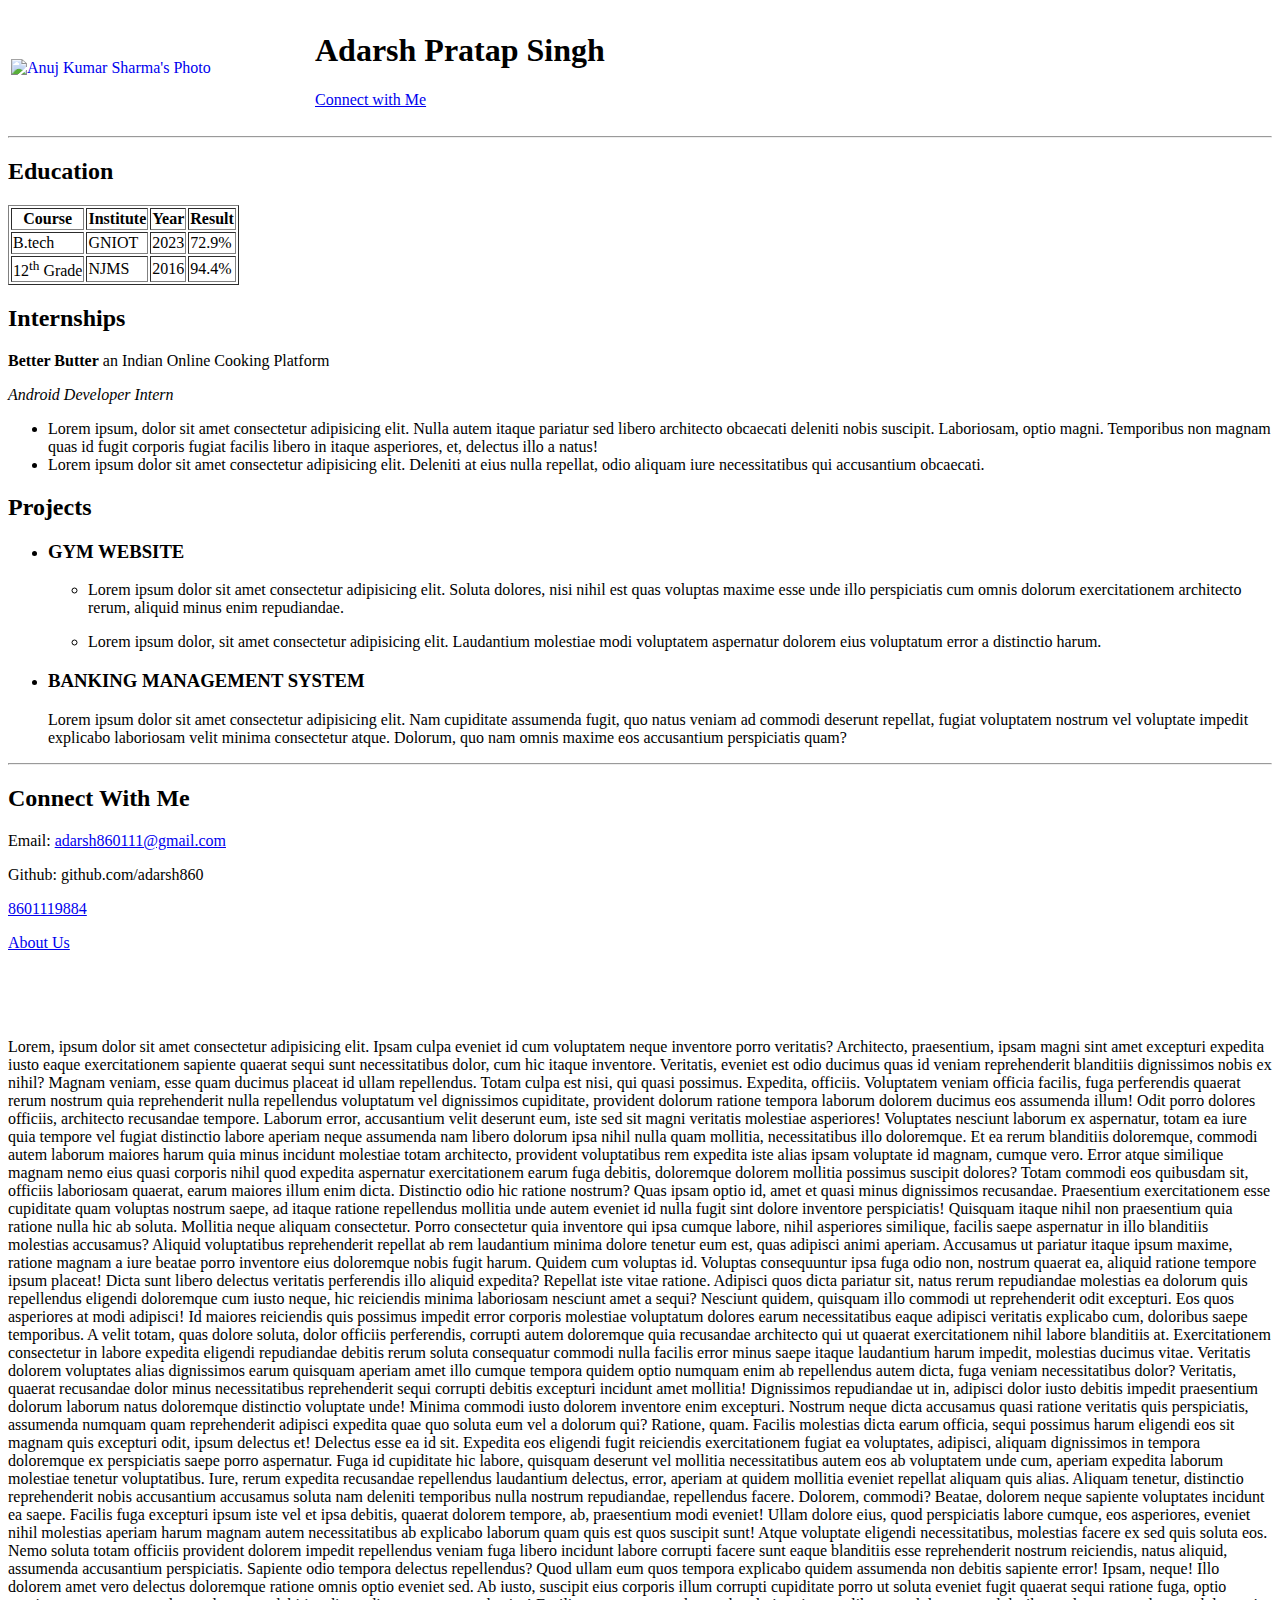
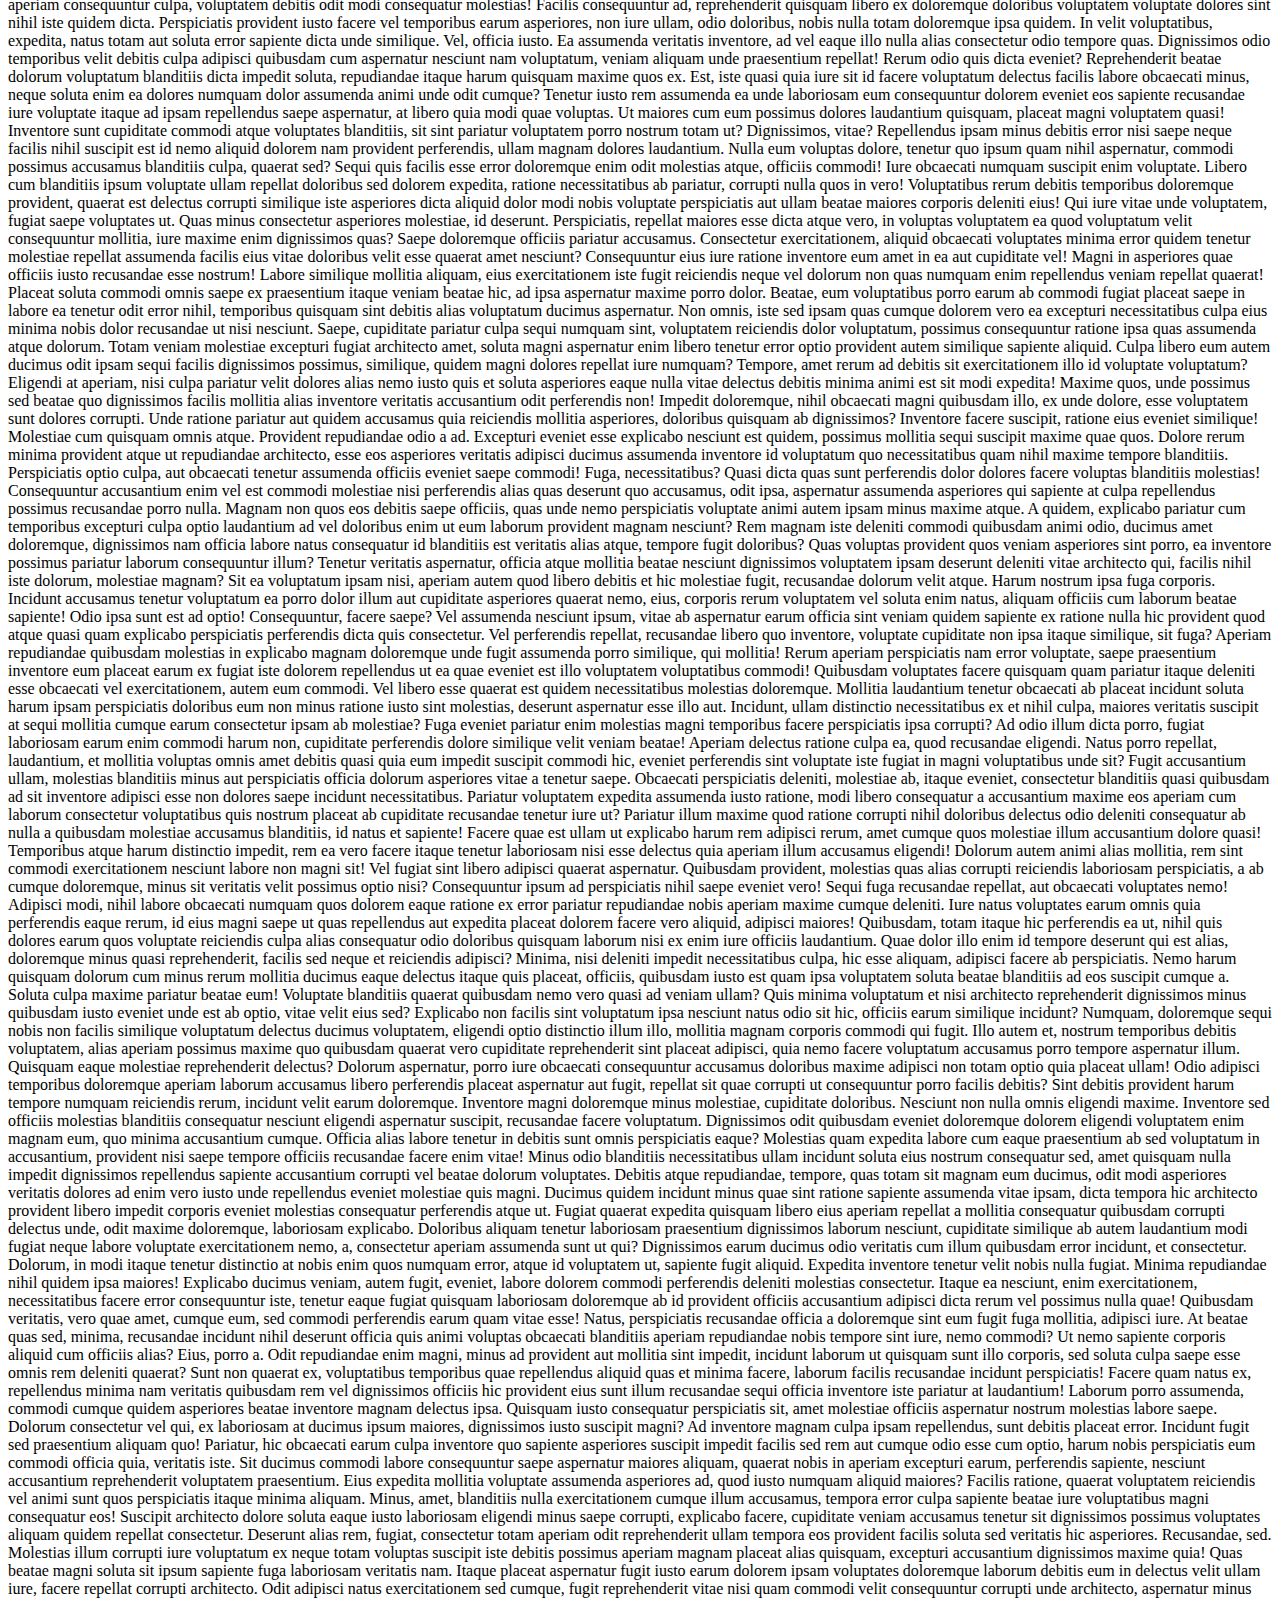
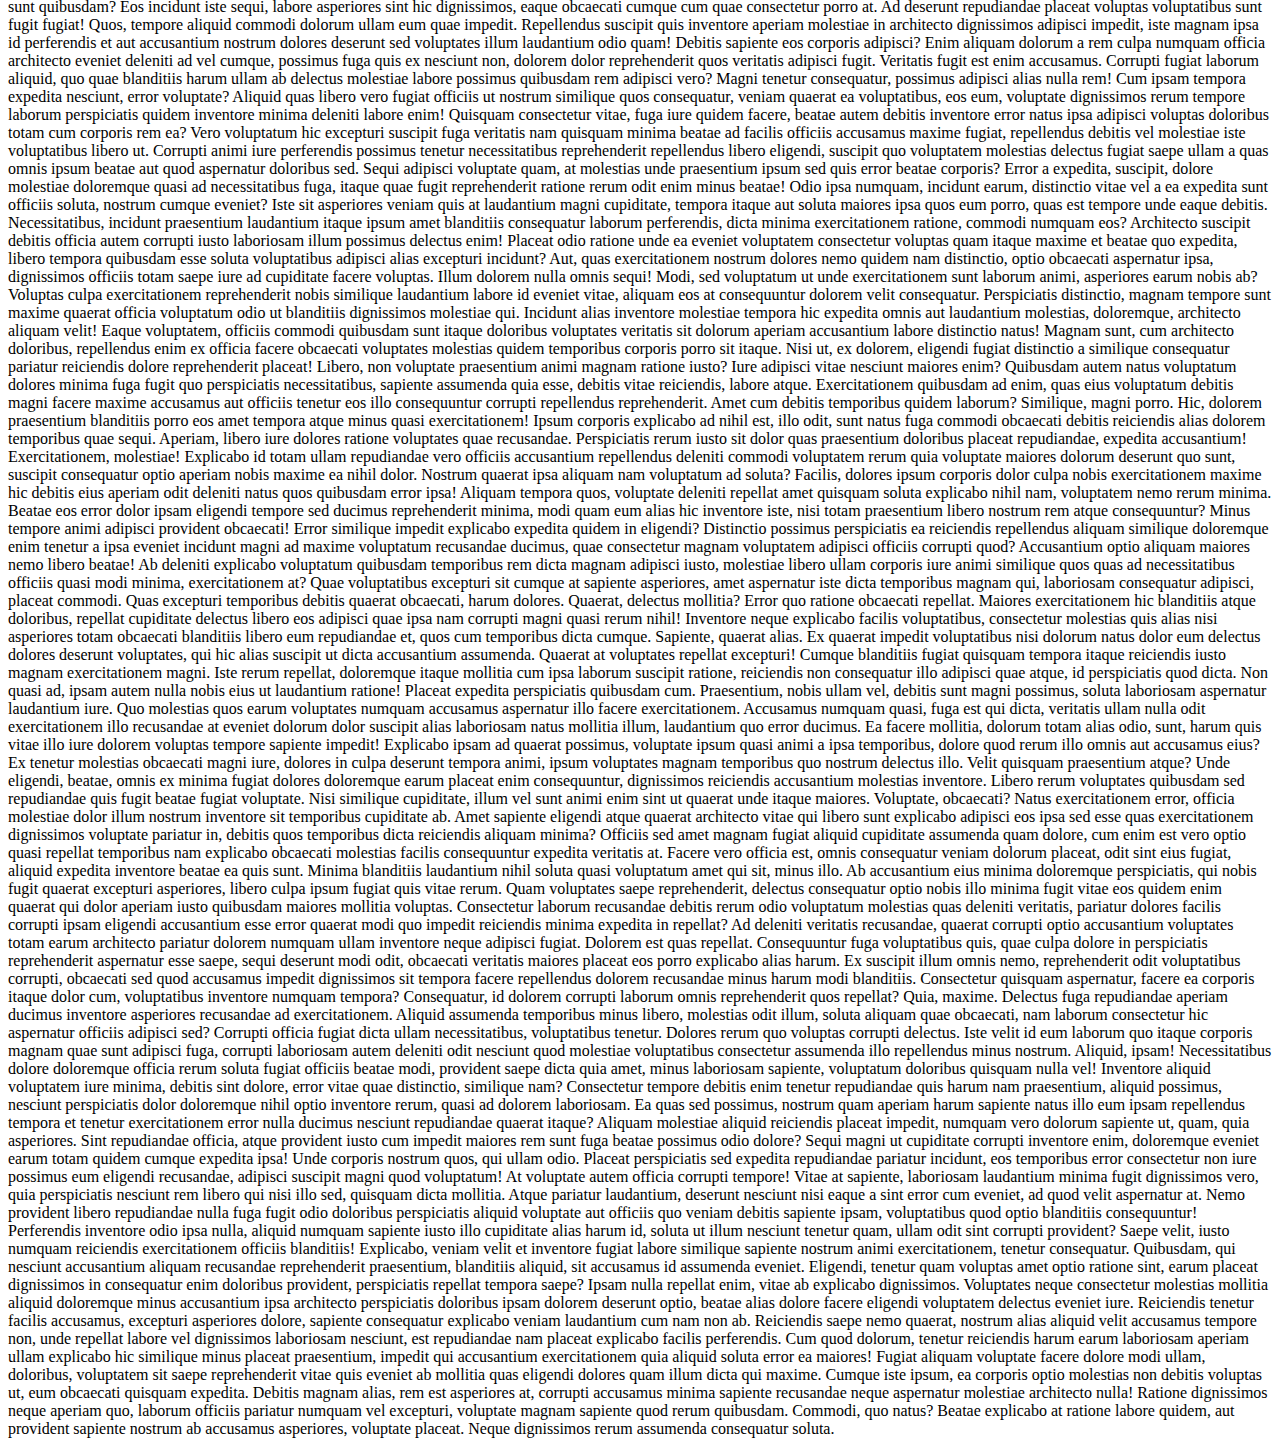
==== Myresume.html @ 18625967 "updated" ====
<!DOCTYPE html>
<html lang="en">
<head>
    <meta charset="UTF-8">
    <meta http-equiv="X-UA-Compatible" content="IE=edge">
    <meta name="viewport" content="width=device-width, initial-scale=1.0">
    <title>Pratap Resume</title>
</head>
<body>

    <!-- <a href="https://www.google.com">Click Me</a> -->

    <table>
        <tr>
            <td>
                <a href="https://github.com/adarsh860">
                    <img style="float: left;" width="300" src="https://avatars.githubusercontent.com/u/109974812?s=400&u=69855390477dc1539f4299f15047348e0a2b1199&v=4" alt="Anuj Kumar Sharma's Photo">
                </a>    
            </td>
            <td>
                <h1>Adarsh Pratap Singh</h1>
                <!-- <p><i>Founder of <a target="_blank" href="https://www.codingshuttle.com">Coding Shuttle</a> & Ex-Software Engineer at Amazon</i></p>
                <p>I ❤️ Web Development and Here to guide the Coding Enthusiasts 🚀</p> -->
                <a href="#contact"><p>Connect with Me</p></a>
            </td>
        </tr>
    </table>

    
    <hr>

    <!-- Header ends -->

    <h2>Education</h2>
    <table border="">
        <tr>
            <th>Course</th>
            <th>Institute</th>
            <th>Year</th>
            <th>Result</th>
        </tr>
        <tr>
            <td>B.tech</td>
            <td>GNIOT</td>
            <td>2023</td>
            <td>72.9%</td>
        </tr>
        <tr>
            <td>12<sup>th</sup> Grade</td>
            <td>NJMS</td>
            <td>2016</td>
            <td>94.4%</td>
        </tr>
    </table>

    <h2>Internships</h2>
    <p><strong>Better Butter</strong> an Indian Online Cooking Platform</p>
    <p><i>Android Developer Intern</i></p>
    <ul>
        <li>Lorem ipsum, dolor sit amet consectetur adipisicing elit. Nulla autem itaque pariatur sed libero architecto obcaecati deleniti nobis suscipit. Laboriosam, optio magni. Temporibus non magnam quas id fugit corporis fugiat facilis libero in itaque asperiores, et, delectus illo a natus!</li>
        <li>Lorem ipsum dolor sit amet consectetur adipisicing elit. Deleniti at eius nulla repellat, odio aliquam iure necessitatibus qui accusantium obcaecati.</li>
    </ul>

    <h2>Projects</h2>
    <ul>
        <li>
            <h3>GYM WEBSITE</h3>
            <ul>
                <li>
                    <p>Lorem ipsum dolor sit amet consectetur adipisicing elit. Soluta dolores, nisi nihil est quas voluptas maxime esse unde illo perspiciatis cum omnis dolorum exercitationem architecto rerum, aliquid minus enim repudiandae.</p>
                </li>
                <li>
                    <p>Lorem ipsum dolor, sit amet consectetur adipisicing elit. Laudantium molestiae modi voluptatem aspernatur dolorem eius voluptatum error a distinctio harum.</p>
                </li>
            </ul>
        </li>
        <li>
            <h3>BANKING MANAGEMENT SYSTEM</h3>
            <p>Lorem ipsum dolor sit amet consectetur adipisicing elit. Nam cupiditate assumenda fugit, quo natus veniam ad commodi deserunt repellat, fugiat voluptatem nostrum vel voluptate impedit explicabo laboriosam velit minima consectetur atque. Dolorum, quo nam omnis maxime eos accusantium perspiciatis quam?</p>
        </li>
    </ul>

    <hr>

    <!-- Main Section Ends -->

    <h2 id="contact" >Connect With Me</h2>
    <p>Email: <a href="mailto:adarsh860111@gmail.com">adarsh860111@gmail.com</a></p>
    <p>Github: github.com/adarsh860</p>
    <a href="tel:+91860111988"><p>8601119884</p></a>

    <a href="aboutus.html"><p>About Us</p></a>

    <br><br><br>


    <p>Lorem, ipsum dolor sit amet consectetur adipisicing elit. Ipsam culpa eveniet id cum voluptatem neque inventore porro veritatis? Architecto, praesentium, ipsam magni sint amet excepturi expedita iusto eaque exercitationem sapiente quaerat sequi sunt necessitatibus dolor, cum hic itaque inventore. Veritatis, eveniet est odio ducimus quas id veniam reprehenderit blanditiis dignissimos nobis ex nihil? Magnam veniam, esse quam ducimus placeat id ullam repellendus. Totam culpa est nisi, qui quasi possimus. Expedita, officiis. Voluptatem veniam officia facilis, fuga perferendis quaerat rerum nostrum quia reprehenderit nulla repellendus voluptatum vel dignissimos cupiditate, provident dolorum ratione tempora laborum dolorem ducimus eos assumenda illum! Odit porro dolores officiis, architecto recusandae tempore. Laborum error, accusantium velit deserunt eum, iste sed sit magni veritatis molestiae asperiores! Voluptates nesciunt laborum ex aspernatur, totam ea iure quia tempore vel fugiat distinctio labore aperiam neque assumenda nam libero dolorum ipsa nihil nulla quam mollitia, necessitatibus illo doloremque. Et ea rerum blanditiis doloremque, commodi autem laborum maiores harum quia minus incidunt molestiae totam architecto, provident voluptatibus rem expedita iste alias ipsam voluptate id magnam, cumque vero. Error atque similique magnam nemo eius quasi corporis nihil quod expedita aspernatur exercitationem earum fuga debitis, doloremque dolorem mollitia possimus suscipit dolores? Totam commodi eos quibusdam sit, officiis laboriosam quaerat, earum maiores illum enim dicta. Distinctio odio hic ratione nostrum? Quas ipsam optio id, amet et quasi minus dignissimos recusandae. Praesentium exercitationem esse cupiditate quam voluptas nostrum saepe, ad itaque ratione repellendus mollitia unde autem eveniet id nulla fugit sint dolore inventore perspiciatis! Quisquam itaque nihil non praesentium quia ratione nulla hic ab soluta. Mollitia neque aliquam consectetur. Porro consectetur quia inventore qui ipsa cumque labore, nihil asperiores similique, facilis saepe aspernatur in illo blanditiis molestias accusamus? Aliquid voluptatibus reprehenderit repellat ab rem laudantium minima dolore tenetur eum est, quas adipisci animi aperiam. Accusamus ut pariatur itaque ipsum maxime, ratione magnam a iure beatae porro inventore eius doloremque nobis fugit harum. Quidem cum voluptas id. Voluptas consequuntur ipsa fuga odio non, nostrum quaerat ea, aliquid ratione tempore ipsum placeat! Dicta sunt libero delectus veritatis perferendis illo aliquid expedita? Repellat iste vitae ratione. Adipisci quos dicta pariatur sit, natus rerum repudiandae molestias ea dolorum quis repellendus eligendi doloremque cum iusto neque, hic reiciendis minima laboriosam nesciunt amet a sequi? Nesciunt quidem, quisquam illo commodi ut reprehenderit odit excepturi. Eos quos asperiores at modi adipisci! Id maiores reiciendis quis possimus impedit error corporis molestiae voluptatum dolores earum necessitatibus eaque adipisci veritatis explicabo cum, doloribus saepe temporibus. A velit totam, quas dolore soluta, dolor officiis perferendis, corrupti autem doloremque quia recusandae architecto qui ut quaerat exercitationem nihil labore blanditiis at. Exercitationem consectetur in labore expedita eligendi repudiandae debitis rerum soluta consequatur commodi nulla facilis error minus saepe itaque laudantium harum impedit, molestias ducimus vitae. Veritatis dolorem voluptates alias dignissimos earum quisquam aperiam amet illo cumque tempora quidem optio numquam enim ab repellendus autem dicta, fuga veniam necessitatibus dolor? Veritatis, quaerat recusandae dolor minus necessitatibus reprehenderit sequi corrupti debitis excepturi incidunt amet mollitia! Dignissimos repudiandae ut in, adipisci dolor iusto debitis impedit praesentium dolorum laborum natus doloremque distinctio voluptate unde! Minima commodi iusto dolorem inventore enim excepturi. Nostrum neque dicta accusamus quasi ratione veritatis quis perspiciatis, assumenda numquam quam reprehenderit adipisci expedita quae quo soluta eum vel a dolorum qui? Ratione, quam. Facilis molestias dicta earum officia, sequi possimus harum eligendi eos sit magnam quis excepturi odit, ipsum delectus et! Delectus esse ea id sit. Expedita eos eligendi fugit reiciendis exercitationem fugiat ea voluptates, adipisci, aliquam dignissimos in tempora doloremque ex perspiciatis saepe porro aspernatur. Fuga id cupiditate hic labore, quisquam deserunt vel mollitia necessitatibus autem eos ab voluptatem unde cum, aperiam expedita laborum molestiae tenetur voluptatibus. Iure, rerum expedita recusandae repellendus laudantium delectus, error, aperiam at quidem mollitia eveniet repellat aliquam quis alias. Aliquam tenetur, distinctio reprehenderit nobis accusantium accusamus soluta nam deleniti temporibus nulla nostrum repudiandae, repellendus facere. Dolorem, commodi? Beatae, dolorem neque sapiente voluptates incidunt ea saepe. Facilis fuga excepturi ipsum iste vel et ipsa debitis, quaerat dolorem tempore, ab, praesentium modi eveniet! Ullam dolore eius, quod perspiciatis labore cumque, eos asperiores, eveniet nihil molestias aperiam harum magnam autem necessitatibus ab explicabo laborum quam quis est quos suscipit sunt! Atque voluptate eligendi necessitatibus, molestias facere ex sed quis soluta eos. Nemo soluta totam officiis provident dolorem impedit repellendus veniam fuga libero incidunt labore corrupti facere sunt eaque blanditiis esse reprehenderit nostrum reiciendis, natus aliquid, assumenda accusantium perspiciatis. Sapiente odio tempora delectus repellendus? Quod ullam eum quos tempora explicabo quidem assumenda non debitis sapiente error! Ipsam, neque! Illo dolorem amet vero delectus doloremque ratione omnis optio eveniet sed. Ab iusto, suscipit eius corporis illum corrupti cupiditate porro ut soluta eveniet fugit quaerat sequi ratione fuga, optio aperiam consequuntur culpa, voluptatem debitis odit modi consequatur molestias! Facilis consequuntur ad, reprehenderit quisquam libero ex doloremque doloribus voluptatem voluptate dolores sint nihil iste quidem dicta. Perspiciatis provident iusto facere vel temporibus earum asperiores, non iure ullam, odio doloribus, nobis nulla totam doloremque ipsa quidem. In velit voluptatibus, expedita, natus totam aut soluta error sapiente dicta unde similique. Vel, officia iusto. Ea assumenda veritatis inventore, ad vel eaque illo nulla alias consectetur odio tempore quas. Dignissimos odio temporibus velit debitis culpa adipisci quibusdam cum aspernatur nesciunt nam voluptatum, veniam aliquam unde praesentium repellat! Rerum odio quis dicta eveniet? Reprehenderit beatae dolorum voluptatum blanditiis dicta impedit soluta, repudiandae itaque harum quisquam maxime quos ex. Est, iste quasi quia iure sit id facere voluptatum delectus facilis labore obcaecati minus, neque soluta enim ea dolores numquam dolor assumenda animi unde odit cumque? Tenetur iusto rem assumenda ea unde laboriosam eum consequuntur dolorem eveniet eos sapiente recusandae iure voluptate itaque ad ipsam repellendus saepe aspernatur, at libero quia modi quae voluptas. Ut maiores cum eum possimus dolores laudantium quisquam, placeat magni voluptatem quasi! Inventore sunt cupiditate commodi atque voluptates blanditiis, sit sint pariatur voluptatem porro nostrum totam ut? Dignissimos, vitae? Repellendus ipsam minus debitis error nisi saepe neque facilis nihil suscipit est id nemo aliquid dolorem nam provident perferendis, ullam magnam dolores laudantium. Nulla eum voluptas dolore, tenetur quo ipsum quam nihil aspernatur, commodi possimus accusamus blanditiis culpa, quaerat sed? Sequi quis facilis esse error doloremque enim odit molestias atque, officiis commodi! Iure obcaecati numquam suscipit enim voluptate. Libero cum blanditiis ipsum voluptate ullam repellat doloribus sed dolorem expedita, ratione necessitatibus ab pariatur, corrupti nulla quos in vero! Voluptatibus rerum debitis temporibus doloremque provident, quaerat est delectus corrupti similique iste asperiores dicta aliquid dolor modi nobis voluptate perspiciatis aut ullam beatae maiores corporis deleniti eius! Qui iure vitae unde voluptatem, fugiat saepe voluptates ut. Quas minus consectetur asperiores molestiae, id deserunt. Perspiciatis, repellat maiores esse dicta atque vero, in voluptas voluptatem ea quod voluptatum velit consequuntur mollitia, iure maxime enim dignissimos quas? Saepe doloremque officiis pariatur accusamus. Consectetur exercitationem, aliquid obcaecati voluptates minima error quidem tenetur molestiae repellat assumenda facilis eius vitae doloribus velit esse quaerat amet nesciunt? Consequuntur eius iure ratione inventore eum amet in ea aut cupiditate vel! Magni in asperiores quae officiis iusto recusandae esse nostrum! Labore similique mollitia aliquam, eius exercitationem iste fugit reiciendis neque vel dolorum non quas numquam enim repellendus veniam repellat quaerat! Placeat soluta commodi omnis saepe ex praesentium itaque veniam beatae hic, ad ipsa aspernatur maxime porro dolor. Beatae, eum voluptatibus porro earum ab commodi fugiat placeat saepe in labore ea tenetur odit error nihil, temporibus quisquam sint debitis alias voluptatum ducimus aspernatur. Non omnis, iste sed ipsam quas cumque dolorem vero ea excepturi necessitatibus culpa eius minima nobis dolor recusandae ut nisi nesciunt. Saepe, cupiditate pariatur culpa sequi numquam sint, voluptatem reiciendis dolor voluptatum, possimus consequuntur ratione ipsa quas assumenda atque dolorum. Totam veniam molestiae excepturi fugiat architecto amet, soluta magni aspernatur enim libero tenetur error optio provident autem similique sapiente aliquid. Culpa libero eum autem ducimus odit ipsam sequi facilis dignissimos possimus, similique, quidem magni dolores repellat iure numquam? Tempore, amet rerum ad debitis sit exercitationem illo id voluptate voluptatum? Eligendi at aperiam, nisi culpa pariatur velit dolores alias nemo iusto quis et soluta asperiores eaque nulla vitae delectus debitis minima animi est sit modi expedita! Maxime quos, unde possimus sed beatae quo dignissimos facilis mollitia alias inventore veritatis accusantium odit perferendis non! Impedit doloremque, nihil obcaecati magni quibusdam illo, ex unde dolore, esse voluptatem sunt dolores corrupti. Unde ratione pariatur aut quidem accusamus quia reiciendis mollitia asperiores, doloribus quisquam ab dignissimos? Inventore facere suscipit, ratione eius eveniet similique! Molestiae cum quisquam omnis atque. Provident repudiandae odio a ad. Excepturi eveniet esse explicabo nesciunt est quidem, possimus mollitia sequi suscipit maxime quae quos. Dolore rerum minima provident atque ut repudiandae architecto, esse eos asperiores veritatis adipisci ducimus assumenda inventore id voluptatum quo necessitatibus quam nihil maxime tempore blanditiis. Perspiciatis optio culpa, aut obcaecati tenetur assumenda officiis eveniet saepe commodi! Fuga, necessitatibus? Quasi dicta quas sunt perferendis dolor dolores facere voluptas blanditiis molestias! Consequuntur accusantium enim vel est commodi molestiae nisi perferendis alias quas deserunt quo accusamus, odit ipsa, aspernatur assumenda asperiores qui sapiente at culpa repellendus possimus recusandae porro nulla. Magnam non quos eos debitis saepe officiis, quas unde nemo perspiciatis voluptate animi autem ipsam minus maxime atque. A quidem, explicabo pariatur cum temporibus excepturi culpa optio laudantium ad vel doloribus enim ut eum laborum provident magnam nesciunt? Rem magnam iste deleniti commodi quibusdam animi odio, ducimus amet doloremque, dignissimos nam officia labore natus consequatur id blanditiis est veritatis alias atque, tempore fugit doloribus? Quas voluptas provident quos veniam asperiores sint porro, ea inventore possimus pariatur laborum consequuntur illum? Tenetur veritatis aspernatur, officia atque mollitia beatae nesciunt dignissimos voluptatem ipsam deserunt deleniti vitae architecto qui, facilis nihil iste dolorum, molestiae magnam? Sit ea voluptatum ipsam nisi, aperiam autem quod libero debitis et hic molestiae fugit, recusandae dolorum velit atque. Harum nostrum ipsa fuga corporis. Incidunt accusamus tenetur voluptatum ea porro dolor illum aut cupiditate asperiores quaerat nemo, eius, corporis rerum voluptatem vel soluta enim natus, aliquam officiis cum laborum beatae sapiente! Odio ipsa sunt est ad optio! Consequuntur, facere saepe? Vel assumenda nesciunt ipsum, vitae ab aspernatur earum officia sint veniam quidem sapiente ex ratione nulla hic provident quod atque quasi quam explicabo perspiciatis perferendis dicta quis consectetur. Vel perferendis repellat, recusandae libero quo inventore, voluptate cupiditate non ipsa itaque similique, sit fuga? Aperiam repudiandae quibusdam molestias in explicabo magnam doloremque unde fugit assumenda porro similique, qui mollitia! Rerum aperiam perspiciatis nam error voluptate, saepe praesentium inventore eum placeat earum ex fugiat iste dolorem repellendus ut ea quae eveniet est illo voluptatem voluptatibus commodi! Quibusdam voluptates facere quisquam quam pariatur itaque deleniti esse obcaecati vel exercitationem, autem eum commodi. Vel libero esse quaerat est quidem necessitatibus molestias doloremque. Mollitia laudantium tenetur obcaecati ab placeat incidunt soluta harum ipsam perspiciatis doloribus eum non minus ratione iusto sint molestias, deserunt aspernatur esse illo aut. Incidunt, ullam distinctio necessitatibus ex et nihil culpa, maiores veritatis suscipit at sequi mollitia cumque earum consectetur ipsam ab molestiae? Fuga eveniet pariatur enim molestias magni temporibus facere perspiciatis ipsa corrupti? Ad odio illum dicta porro, fugiat laboriosam earum enim commodi harum non, cupiditate perferendis dolore similique velit veniam beatae! Aperiam delectus ratione culpa ea, quod recusandae eligendi. Natus porro repellat, laudantium, et mollitia voluptas omnis amet debitis quasi quia eum impedit suscipit commodi hic, eveniet perferendis sint voluptate iste fugiat in magni voluptatibus unde sit? Fugit accusantium ullam, molestias blanditiis minus aut perspiciatis officia dolorum asperiores vitae a tenetur saepe. Obcaecati perspiciatis deleniti, molestiae ab, itaque eveniet, consectetur blanditiis quasi quibusdam ad sit inventore adipisci esse non dolores saepe incidunt necessitatibus. Pariatur voluptatem expedita assumenda iusto ratione, modi libero consequatur a accusantium maxime eos aperiam cum laborum consectetur voluptatibus quis nostrum placeat ab cupiditate recusandae tenetur iure ut? Pariatur illum maxime quod ratione corrupti nihil doloribus delectus odio deleniti consequatur ab nulla a quibusdam molestiae accusamus blanditiis, id natus et sapiente! Facere quae est ullam ut explicabo harum rem adipisci rerum, amet cumque quos molestiae illum accusantium dolore quasi! Temporibus atque harum distinctio impedit, rem ea vero facere itaque tenetur laboriosam nisi esse delectus quia aperiam illum accusamus eligendi! Dolorum autem animi alias mollitia, rem sint commodi exercitationem nesciunt labore non magni sit! Vel fugiat sint libero adipisci quaerat aspernatur. Quibusdam provident, molestias quas alias corrupti reiciendis laboriosam perspiciatis, a ab cumque doloremque, minus sit veritatis velit possimus optio nisi? Consequuntur ipsum ad perspiciatis nihil saepe eveniet vero! Sequi fuga recusandae repellat, aut obcaecati voluptates nemo! Adipisci modi, nihil labore obcaecati numquam quos dolorem eaque ratione ex error pariatur repudiandae nobis aperiam maxime cumque deleniti. Iure natus voluptates earum omnis quia perferendis eaque rerum, id eius magni saepe ut quas repellendus aut expedita placeat dolorem facere vero aliquid, adipisci maiores! Quibusdam, totam itaque hic perferendis ea ut, nihil quis dolores earum quos voluptate reiciendis culpa alias consequatur odio doloribus quisquam laborum nisi ex enim iure officiis laudantium. Quae dolor illo enim id tempore deserunt qui est alias, doloremque minus quasi reprehenderit, facilis sed neque et reiciendis adipisci? Minima, nisi deleniti impedit necessitatibus culpa, hic esse aliquam, adipisci facere ab perspiciatis. Nemo harum quisquam dolorum cum minus rerum mollitia ducimus eaque delectus itaque quis placeat, officiis, quibusdam iusto est quam ipsa voluptatem soluta beatae blanditiis ad eos suscipit cumque a. Soluta culpa maxime pariatur beatae eum! Voluptate blanditiis quaerat quibusdam nemo vero quasi ad veniam ullam? Quis minima voluptatum et nisi architecto reprehenderit dignissimos minus quibusdam iusto eveniet unde est ab optio, vitae velit eius sed? Explicabo non facilis sint voluptatum ipsa nesciunt natus odio sit hic, officiis earum similique incidunt? Numquam, doloremque sequi nobis non facilis similique voluptatum delectus ducimus voluptatem, eligendi optio distinctio illum illo, mollitia magnam corporis commodi qui fugit. Illo autem et, nostrum temporibus debitis voluptatem, alias aperiam possimus maxime quo quibusdam quaerat vero cupiditate reprehenderit sint placeat adipisci, quia nemo facere voluptatum accusamus porro tempore aspernatur illum. Quisquam eaque molestiae reprehenderit delectus? Dolorum aspernatur, porro iure obcaecati consequuntur accusamus doloribus maxime adipisci non totam optio quia placeat ullam! Odio adipisci temporibus doloremque aperiam laborum accusamus libero perferendis placeat aspernatur aut fugit, repellat sit quae corrupti ut consequuntur porro facilis debitis? Sint debitis provident harum tempore numquam reiciendis rerum, incidunt velit earum doloremque. Inventore magni doloremque minus molestiae, cupiditate doloribus. Nesciunt non nulla omnis eligendi maxime. Inventore sed officiis molestias blanditiis consequatur nesciunt eligendi aspernatur suscipit, recusandae facere voluptatum. Dignissimos odit quibusdam eveniet doloremque dolorem eligendi voluptatem enim magnam eum, quo minima accusantium cumque. Officia alias labore tenetur in debitis sunt omnis perspiciatis eaque? Molestias quam expedita labore cum eaque praesentium ab sed voluptatum in accusantium, provident nisi saepe tempore officiis recusandae facere enim vitae! Minus odio blanditiis necessitatibus ullam incidunt soluta eius nostrum consequatur sed, amet quisquam nulla impedit dignissimos repellendus sapiente accusantium corrupti vel beatae dolorum voluptates. Debitis atque repudiandae, tempore, quas totam sit magnam eum ducimus, odit modi asperiores veritatis dolores ad enim vero iusto unde repellendus eveniet molestiae quis magni. Ducimus quidem incidunt minus quae sint ratione sapiente assumenda vitae ipsam, dicta tempora hic architecto provident libero impedit corporis eveniet molestias consequatur perferendis atque ut. Fugiat quaerat expedita quisquam libero eius aperiam repellat a mollitia consequatur quibusdam corrupti delectus unde, odit maxime doloremque, laboriosam explicabo. Doloribus aliquam tenetur laboriosam praesentium dignissimos laborum nesciunt, cupiditate similique ab autem laudantium modi fugiat neque labore voluptate exercitationem nemo, a, consectetur aperiam assumenda sunt ut qui? Dignissimos earum ducimus odio veritatis cum illum quibusdam error incidunt, et consectetur. Dolorum, in modi itaque tenetur distinctio at nobis enim quos numquam error, atque id voluptatem ut, sapiente fugit aliquid. Expedita inventore tenetur velit nobis nulla fugiat. Minima repudiandae nihil quidem ipsa maiores! Explicabo ducimus veniam, autem fugit, eveniet, labore dolorem commodi perferendis deleniti molestias consectetur. Itaque ea nesciunt, enim exercitationem, necessitatibus facere error consequuntur iste, tenetur eaque fugiat quisquam laboriosam doloremque ab id provident officiis accusantium adipisci dicta rerum vel possimus nulla quae! Quibusdam veritatis, vero quae amet, cumque eum, sed commodi perferendis earum quam vitae esse! Natus, perspiciatis recusandae officia a doloremque sint eum fugit fuga mollitia, adipisci iure. At beatae quas sed, minima, recusandae incidunt nihil deserunt officia quis animi voluptas obcaecati blanditiis aperiam repudiandae nobis tempore sint iure, nemo commodi? Ut nemo sapiente corporis aliquid cum officiis alias? Eius, porro a. Odit repudiandae enim magni, minus ad provident aut mollitia sint impedit, incidunt laborum ut quisquam sunt illo corporis, sed soluta culpa saepe esse omnis rem deleniti quaerat? Sunt non quaerat ex, voluptatibus temporibus quae repellendus aliquid quas et minima facere, laborum facilis recusandae incidunt perspiciatis! Facere quam natus ex, repellendus minima nam veritatis quibusdam rem vel dignissimos officiis hic provident eius sunt illum recusandae sequi officia inventore iste pariatur at laudantium! Laborum porro assumenda, commodi cumque quidem asperiores beatae inventore magnam delectus ipsa. Quisquam iusto consequatur perspiciatis sit, amet molestiae officiis aspernatur nostrum molestias labore saepe. Dolorum consectetur vel qui, ex laboriosam at ducimus ipsum maiores, dignissimos iusto suscipit magni? Ad inventore magnam culpa ipsam repellendus, sunt debitis placeat error. Incidunt fugit sed praesentium aliquam quo! Pariatur, hic obcaecati earum culpa inventore quo sapiente asperiores suscipit impedit facilis sed rem aut cumque odio esse cum optio, harum nobis perspiciatis eum commodi officia quia, veritatis iste. Sit ducimus commodi labore consequuntur saepe aspernatur maiores aliquam, quaerat nobis in aperiam excepturi earum, perferendis sapiente, nesciunt accusantium reprehenderit voluptatem praesentium. Eius expedita mollitia voluptate assumenda asperiores ad, quod iusto numquam aliquid maiores? Facilis ratione, quaerat voluptatem reiciendis vel animi sunt quos perspiciatis itaque minima aliquam. Minus, amet, blanditiis nulla exercitationem cumque illum accusamus, tempora error culpa sapiente beatae iure voluptatibus magni consequatur eos! Suscipit architecto dolore soluta eaque iusto laboriosam eligendi minus saepe corrupti, explicabo facere, cupiditate veniam accusamus tenetur sit dignissimos possimus voluptates aliquam quidem repellat consectetur. Deserunt alias rem, fugiat, consectetur totam aperiam odit reprehenderit ullam tempora eos provident facilis soluta sed veritatis hic asperiores. Recusandae, sed. Molestias illum corrupti iure voluptatum ex neque totam voluptas suscipit iste debitis possimus aperiam magnam placeat alias quisquam, excepturi accusantium dignissimos maxime quia! Quas beatae magni soluta sit ipsum sapiente fuga laboriosam veritatis nam. Itaque placeat aspernatur fugit iusto earum dolorem ipsam voluptates doloremque laborum debitis eum in delectus velit ullam iure, facere repellat corrupti architecto. Odit adipisci natus exercitationem sed cumque, fugit reprehenderit vitae nisi quam commodi velit consequuntur corrupti unde architecto, aspernatur minus sunt quibusdam? Eos incidunt iste sequi, labore asperiores sint hic dignissimos, eaque obcaecati cumque cum quae consectetur porro at. Ad deserunt repudiandae placeat voluptas voluptatibus sunt fugit fugiat! Quos, tempore aliquid commodi dolorum ullam eum quae impedit. Repellendus suscipit quis inventore aperiam molestiae in architecto dignissimos adipisci impedit, iste magnam ipsa id perferendis et aut accusantium nostrum dolores deserunt sed voluptates illum laudantium odio quam! Debitis sapiente eos corporis adipisci? Enim aliquam dolorum a rem culpa numquam officia architecto eveniet deleniti ad vel cumque, possimus fuga quis ex nesciunt non, dolorem dolor reprehenderit quos veritatis adipisci fugit. Veritatis fugit est enim accusamus. Corrupti fugiat laborum aliquid, quo quae blanditiis harum ullam ab delectus molestiae labore possimus quibusdam rem adipisci vero? Magni tenetur consequatur, possimus adipisci alias nulla rem! Cum ipsam tempora expedita nesciunt, error voluptate? Aliquid quas libero vero fugiat officiis ut nostrum similique quos consequatur, veniam quaerat ea voluptatibus, eos eum, voluptate dignissimos rerum tempore laborum perspiciatis quidem inventore minima deleniti labore enim! Quisquam consectetur vitae, fuga iure quidem facere, beatae autem debitis inventore error natus ipsa adipisci voluptas doloribus totam cum corporis rem ea? Vero voluptatum hic excepturi suscipit fuga veritatis nam quisquam minima beatae ad facilis officiis accusamus maxime fugiat, repellendus debitis vel molestiae iste voluptatibus libero ut. Corrupti animi iure perferendis possimus tenetur necessitatibus reprehenderit repellendus libero eligendi, suscipit quo voluptatem molestias delectus fugiat saepe ullam a quas omnis ipsum beatae aut quod aspernatur doloribus sed. Sequi adipisci voluptate quam, at molestias unde praesentium ipsum sed quis error beatae corporis? Error a expedita, suscipit, dolore molestiae doloremque quasi ad necessitatibus fuga, itaque quae fugit reprehenderit ratione rerum odit enim minus beatae! Odio ipsa numquam, incidunt earum, distinctio vitae vel a ea expedita sunt officiis soluta, nostrum cumque eveniet? Iste sit asperiores veniam quis at laudantium magni cupiditate, tempora itaque aut soluta maiores ipsa quos eum porro, quas est tempore unde eaque debitis. Necessitatibus, incidunt praesentium laudantium itaque ipsum amet blanditiis consequatur laborum perferendis, dicta minima exercitationem ratione, commodi numquam eos? Architecto suscipit debitis officia autem corrupti iusto laboriosam illum possimus delectus enim! Placeat odio ratione unde ea eveniet voluptatem consectetur voluptas quam itaque maxime et beatae quo expedita, libero tempora quibusdam esse soluta voluptatibus adipisci alias excepturi incidunt? Aut, quas exercitationem nostrum dolores nemo quidem nam distinctio, optio obcaecati aspernatur ipsa, dignissimos officiis totam saepe iure ad cupiditate facere voluptas. Illum dolorem nulla omnis sequi! Modi, sed voluptatum ut unde exercitationem sunt laborum animi, asperiores earum nobis ab? Voluptas culpa exercitationem reprehenderit nobis similique laudantium labore id eveniet vitae, aliquam eos at consequuntur dolorem velit consequatur. Perspiciatis distinctio, magnam tempore sunt maxime quaerat officia voluptatum odio ut blanditiis dignissimos molestiae qui. Incidunt alias inventore molestiae tempora hic expedita omnis aut laudantium molestias, doloremque, architecto aliquam velit! Eaque voluptatem, officiis commodi quibusdam sunt itaque doloribus voluptates veritatis sit dolorum aperiam accusantium labore distinctio natus! Magnam sunt, cum architecto doloribus, repellendus enim ex officia facere obcaecati voluptates molestias quidem temporibus corporis porro sit itaque. Nisi ut, ex dolorem, eligendi fugiat distinctio a similique consequatur pariatur reiciendis dolore reprehenderit placeat! Libero, non voluptate praesentium animi magnam ratione iusto? Iure adipisci vitae nesciunt maiores enim? Quibusdam autem natus voluptatum dolores minima fuga fugit quo perspiciatis necessitatibus, sapiente assumenda quia esse, debitis vitae reiciendis, labore atque. Exercitationem quibusdam ad enim, quas eius voluptatum debitis magni facere maxime accusamus aut officiis tenetur eos illo consequuntur corrupti repellendus reprehenderit. Amet cum debitis temporibus quidem laborum? Similique, magni porro. Hic, dolorem praesentium blanditiis porro eos amet tempora atque minus quasi exercitationem! Ipsum corporis explicabo ad nihil est, illo odit, sunt natus fuga commodi obcaecati debitis reiciendis alias dolorem temporibus quae sequi. Aperiam, libero iure dolores ratione voluptates quae recusandae. Perspiciatis rerum iusto sit dolor quas praesentium doloribus placeat repudiandae, expedita accusantium! Exercitationem, molestiae! Explicabo id totam ullam repudiandae vero officiis accusantium repellendus deleniti commodi voluptatem rerum quia voluptate maiores dolorum deserunt quo sunt, suscipit consequatur optio aperiam nobis maxime ea nihil dolor. Nostrum quaerat ipsa aliquam nam voluptatum ad soluta? Facilis, dolores ipsum corporis dolor culpa nobis exercitationem maxime hic debitis eius aperiam odit deleniti natus quos quibusdam error ipsa! Aliquam tempora quos, voluptate deleniti repellat amet quisquam soluta explicabo nihil nam, voluptatem nemo rerum minima. Beatae eos error dolor ipsam eligendi tempore sed ducimus reprehenderit minima, modi quam eum alias hic inventore iste, nisi totam praesentium libero nostrum rem atque consequuntur? Minus tempore animi adipisci provident obcaecati! Error similique impedit explicabo expedita quidem in eligendi? Distinctio possimus perspiciatis ea reiciendis repellendus aliquam similique doloremque enim tenetur a ipsa eveniet incidunt magni ad maxime voluptatum recusandae ducimus, quae consectetur magnam voluptatem adipisci officiis corrupti quod? Accusantium optio aliquam maiores nemo libero beatae! Ab deleniti explicabo voluptatum quibusdam temporibus rem dicta magnam adipisci iusto, molestiae libero ullam corporis iure animi similique quos quas ad necessitatibus officiis quasi modi minima, exercitationem at? Quae voluptatibus excepturi sit cumque at sapiente asperiores, amet aspernatur iste dicta temporibus magnam qui, laboriosam consequatur adipisci, placeat commodi. Quas excepturi temporibus debitis quaerat obcaecati, harum dolores. Quaerat, delectus mollitia? Error quo ratione obcaecati repellat. Maiores exercitationem hic blanditiis atque doloribus, repellat cupiditate delectus libero eos adipisci quae ipsa nam corrupti magni quasi rerum nihil! Inventore neque explicabo facilis voluptatibus, consectetur molestias quis alias nisi asperiores totam obcaecati blanditiis libero eum repudiandae et, quos cum temporibus dicta cumque. Sapiente, quaerat alias. Ex quaerat impedit voluptatibus nisi dolorum natus dolor eum delectus dolores deserunt voluptates, qui hic alias suscipit ut dicta accusantium assumenda. Quaerat at voluptates repellat excepturi! Cumque blanditiis fugiat quisquam tempora itaque reiciendis iusto magnam exercitationem magni. Iste rerum repellat, doloremque itaque mollitia cum ipsa laborum suscipit ratione, reiciendis non consequatur illo adipisci quae atque, id perspiciatis quod dicta. Non quasi ad, ipsam autem nulla nobis eius ut laudantium ratione! Placeat expedita perspiciatis quibusdam cum. Praesentium, nobis ullam vel, debitis sunt magni possimus, soluta laboriosam aspernatur laudantium iure. Quo molestias quos earum voluptates numquam accusamus aspernatur illo facere exercitationem. Accusamus numquam quasi, fuga est qui dicta, veritatis ullam nulla odit exercitationem illo recusandae at eveniet dolorum dolor suscipit alias laboriosam natus mollitia illum, laudantium quo error ducimus. Ea facere mollitia, dolorum totam alias odio, sunt, harum quis vitae illo iure dolorem voluptas tempore sapiente impedit! Explicabo ipsam ad quaerat possimus, voluptate ipsum quasi animi a ipsa temporibus, dolore quod rerum illo omnis aut accusamus eius? Ex tenetur molestias obcaecati magni iure, dolores in culpa deserunt tempora animi, ipsum voluptates magnam temporibus quo nostrum delectus illo. Velit quisquam praesentium atque? Unde eligendi, beatae, omnis ex minima fugiat dolores doloremque earum placeat enim consequuntur, dignissimos reiciendis accusantium molestias inventore. Libero rerum voluptates quibusdam sed repudiandae quis fugit beatae fugiat voluptate. Nisi similique cupiditate, illum vel sunt animi enim sint ut quaerat unde itaque maiores. Voluptate, obcaecati? Natus exercitationem error, officia molestiae dolor illum nostrum inventore sit temporibus cupiditate ab. Amet sapiente eligendi atque quaerat architecto vitae qui libero sunt explicabo adipisci eos ipsa sed esse quas exercitationem dignissimos voluptate pariatur in, debitis quos temporibus dicta reiciendis aliquam minima? Officiis sed amet magnam fugiat aliquid cupiditate assumenda quam dolore, cum enim est vero optio quasi repellat temporibus nam explicabo obcaecati molestias facilis consequuntur expedita veritatis at. Facere vero officia est, omnis consequatur veniam dolorum placeat, odit sint eius fugiat, aliquid expedita inventore beatae ea quis sunt. Minima blanditiis laudantium nihil soluta quasi voluptatum amet qui sit, minus illo. Ab accusantium eius minima doloremque perspiciatis, qui nobis fugit quaerat excepturi asperiores, libero culpa ipsum fugiat quis vitae rerum. Quam voluptates saepe reprehenderit, delectus consequatur optio nobis illo minima fugit vitae eos quidem enim quaerat qui dolor aperiam iusto quibusdam maiores mollitia voluptas. Consectetur laborum recusandae debitis rerum odio voluptatum molestias quas deleniti veritatis, pariatur dolores facilis corrupti ipsam eligendi accusantium esse error quaerat modi quo impedit reiciendis minima expedita in repellat? Ad deleniti veritatis recusandae, quaerat corrupti optio accusantium voluptates totam earum architecto pariatur dolorem numquam ullam inventore neque adipisci fugiat. Dolorem est quas repellat. Consequuntur fuga voluptatibus quis, quae culpa dolore in perspiciatis reprehenderit aspernatur esse saepe, sequi deserunt modi odit, obcaecati veritatis maiores placeat eos porro explicabo alias harum. Ex suscipit illum omnis nemo, reprehenderit odit voluptatibus corrupti, obcaecati sed quod accusamus impedit dignissimos sit tempora facere repellendus dolorem recusandae minus harum modi blanditiis. Consectetur quisquam aspernatur, facere ea corporis itaque dolor cum, voluptatibus inventore numquam tempora? Consequatur, id dolorem corrupti laborum omnis reprehenderit quos repellat? Quia, maxime. Delectus fuga repudiandae aperiam ducimus inventore asperiores recusandae ad exercitationem. Aliquid assumenda temporibus minus libero, molestias odit illum, soluta aliquam quae obcaecati, nam laborum consectetur hic aspernatur officiis adipisci sed? Corrupti officia fugiat dicta ullam necessitatibus, voluptatibus tenetur. Dolores rerum quo voluptas corrupti delectus. Iste velit id eum laborum quo itaque corporis magnam quae sunt adipisci fuga, corrupti laboriosam autem deleniti odit nesciunt quod molestiae voluptatibus consectetur assumenda illo repellendus minus nostrum. Aliquid, ipsam! Necessitatibus dolore doloremque officia rerum soluta fugiat officiis beatae modi, provident saepe dicta quia amet, minus laboriosam sapiente, voluptatum doloribus quisquam nulla vel! Inventore aliquid voluptatem iure minima, debitis sint dolore, error vitae quae distinctio, similique nam? Consectetur tempore debitis enim tenetur repudiandae quis harum nam praesentium, aliquid possimus, nesciunt perspiciatis dolor doloremque nihil optio inventore rerum, quasi ad dolorem laboriosam. Ea quas sed possimus, nostrum quam aperiam harum sapiente natus illo eum ipsam repellendus tempora et tenetur exercitationem error nulla ducimus nesciunt repudiandae quaerat itaque? Aliquam molestiae aliquid reiciendis placeat impedit, numquam vero dolorum sapiente ut, quam, quia asperiores. Sint repudiandae officia, atque provident iusto cum impedit maiores rem sunt fuga beatae possimus odio dolore? Sequi magni ut cupiditate corrupti inventore enim, doloremque eveniet earum totam quidem cumque expedita ipsa! Unde corporis nostrum quos, qui ullam odio. Placeat perspiciatis sed expedita repudiandae pariatur incidunt, eos temporibus error consectetur non iure possimus eum eligendi recusandae, adipisci suscipit magni quod voluptatum! At voluptate autem officia corrupti tempore! Vitae at sapiente, laboriosam laudantium minima fugit dignissimos vero, quia perspiciatis nesciunt rem libero qui nisi illo sed, quisquam dicta mollitia. Atque pariatur laudantium, deserunt nesciunt nisi eaque a sint error cum eveniet, ad quod velit aspernatur at. Nemo provident libero repudiandae nulla fuga fugit odio doloribus perspiciatis aliquid voluptate aut officiis quo veniam debitis sapiente ipsam, voluptatibus quod optio blanditiis consequuntur! Perferendis inventore odio ipsa nulla, aliquid numquam sapiente iusto illo cupiditate alias harum id, soluta ut illum nesciunt tenetur quam, ullam odit sint corrupti provident? Saepe velit, iusto numquam reiciendis exercitationem officiis blanditiis! Explicabo, veniam velit et inventore fugiat labore similique sapiente nostrum animi exercitationem, tenetur consequatur. Quibusdam, qui nesciunt accusantium aliquam recusandae reprehenderit praesentium, blanditiis aliquid, sit accusamus id assumenda eveniet. Eligendi, tenetur quam voluptas amet optio ratione sint, earum placeat dignissimos in consequatur enim doloribus provident, perspiciatis repellat tempora saepe? Ipsam nulla repellat enim, vitae ab explicabo dignissimos. Voluptates neque consectetur molestias mollitia aliquid doloremque minus accusantium ipsa architecto perspiciatis doloribus ipsam dolorem deserunt optio, beatae alias dolore facere eligendi voluptatem delectus eveniet iure. Reiciendis tenetur facilis accusamus, excepturi asperiores dolore, sapiente consequatur explicabo veniam laudantium cum nam non ab. Reiciendis saepe nemo quaerat, nostrum alias aliquid velit accusamus tempore non, unde repellat labore vel dignissimos laboriosam nesciunt, est repudiandae nam placeat explicabo facilis perferendis. Cum quod dolorum, tenetur reiciendis harum earum laboriosam aperiam ullam explicabo hic similique minus placeat praesentium, impedit qui accusantium exercitationem quia aliquid soluta error ea maiores! Fugiat aliquam voluptate facere dolore modi ullam, doloribus, voluptatem sit saepe reprehenderit vitae quis eveniet ab mollitia quas eligendi dolores quam illum dicta qui maxime. Cumque iste ipsum, ea corporis optio molestias non debitis voluptas ut, eum obcaecati quisquam expedita. Debitis magnam alias, rem est asperiores at, corrupti accusamus minima sapiente recusandae neque aspernatur molestiae architecto nulla! Ratione dignissimos neque aperiam quo, laborum officiis pariatur numquam vel excepturi, voluptate magnam sapiente quod rerum quibusdam. Commodi, quo natus? Beatae explicabo at ratione labore quidem, aut provident sapiente nostrum ab accusamus asperiores, voluptate placeat. Neque dignissimos rerum assumenda consequatur soluta.</p>

</body>
</html>
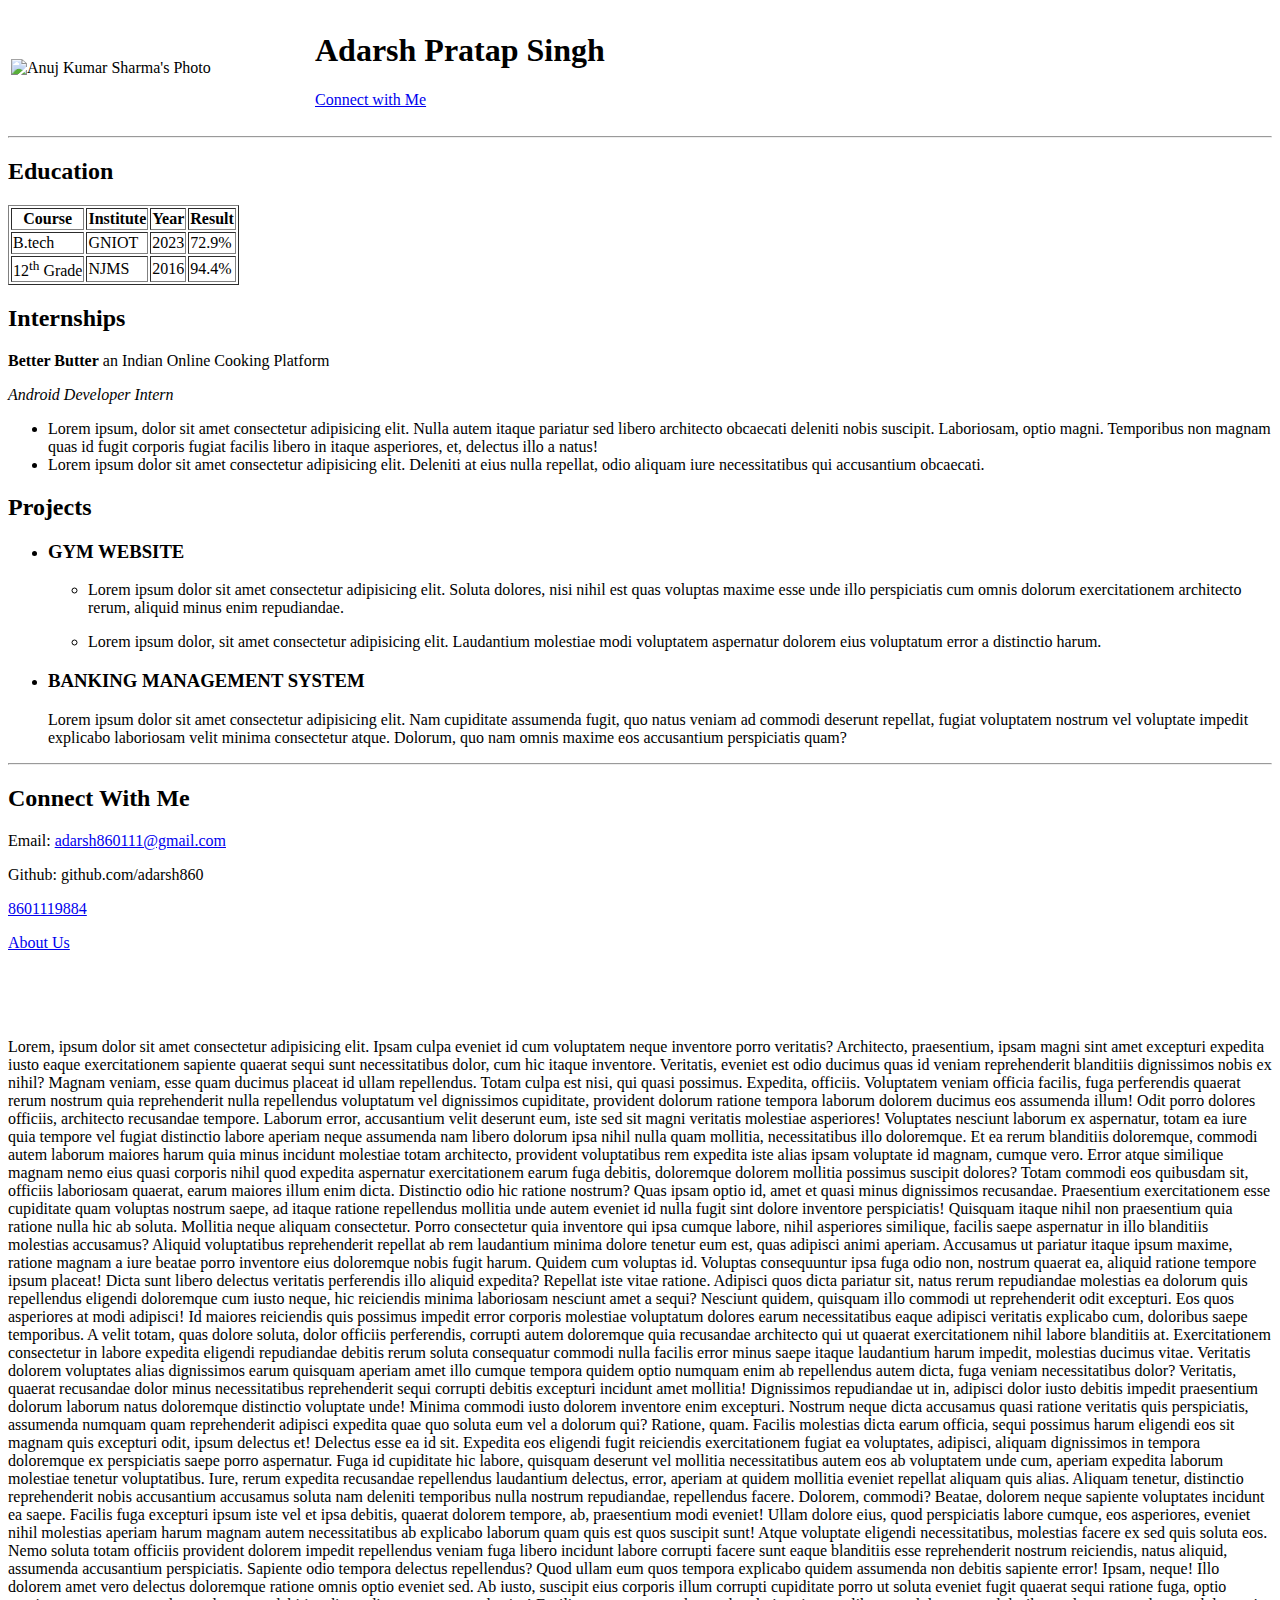
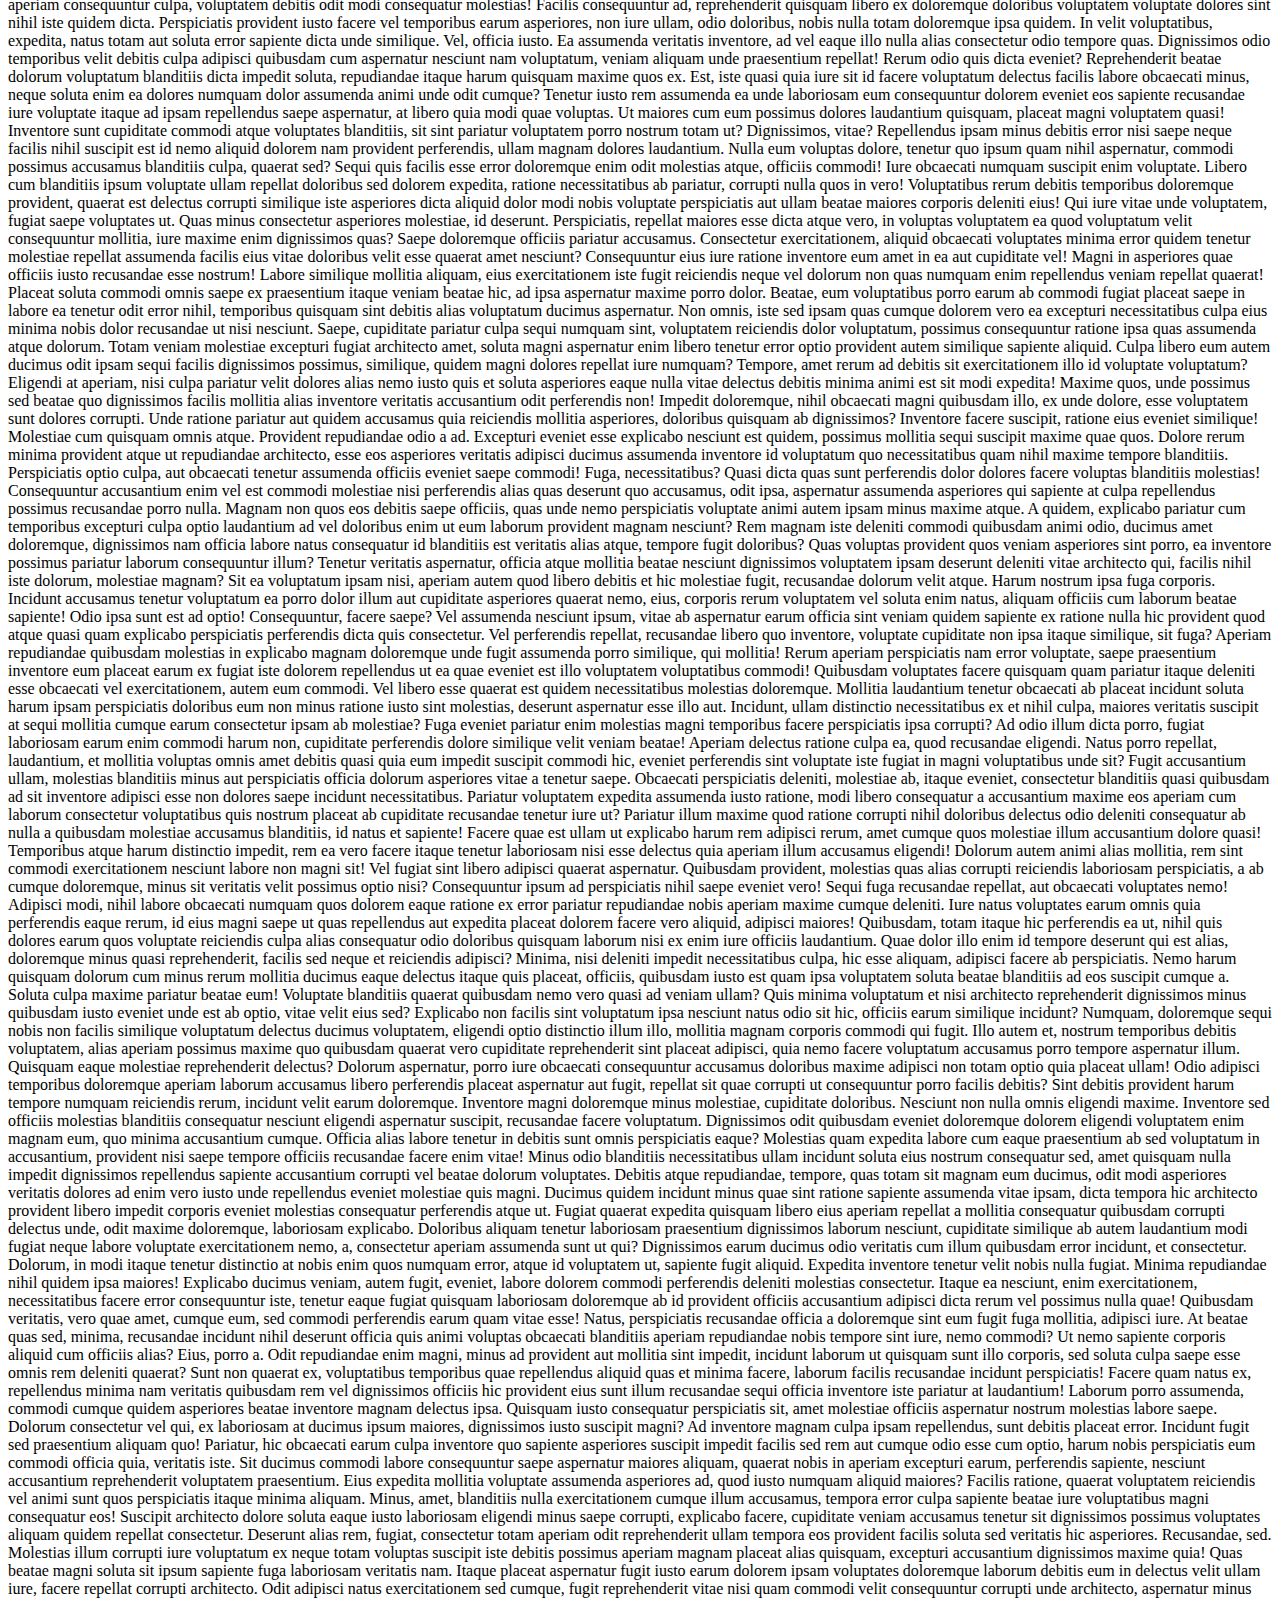
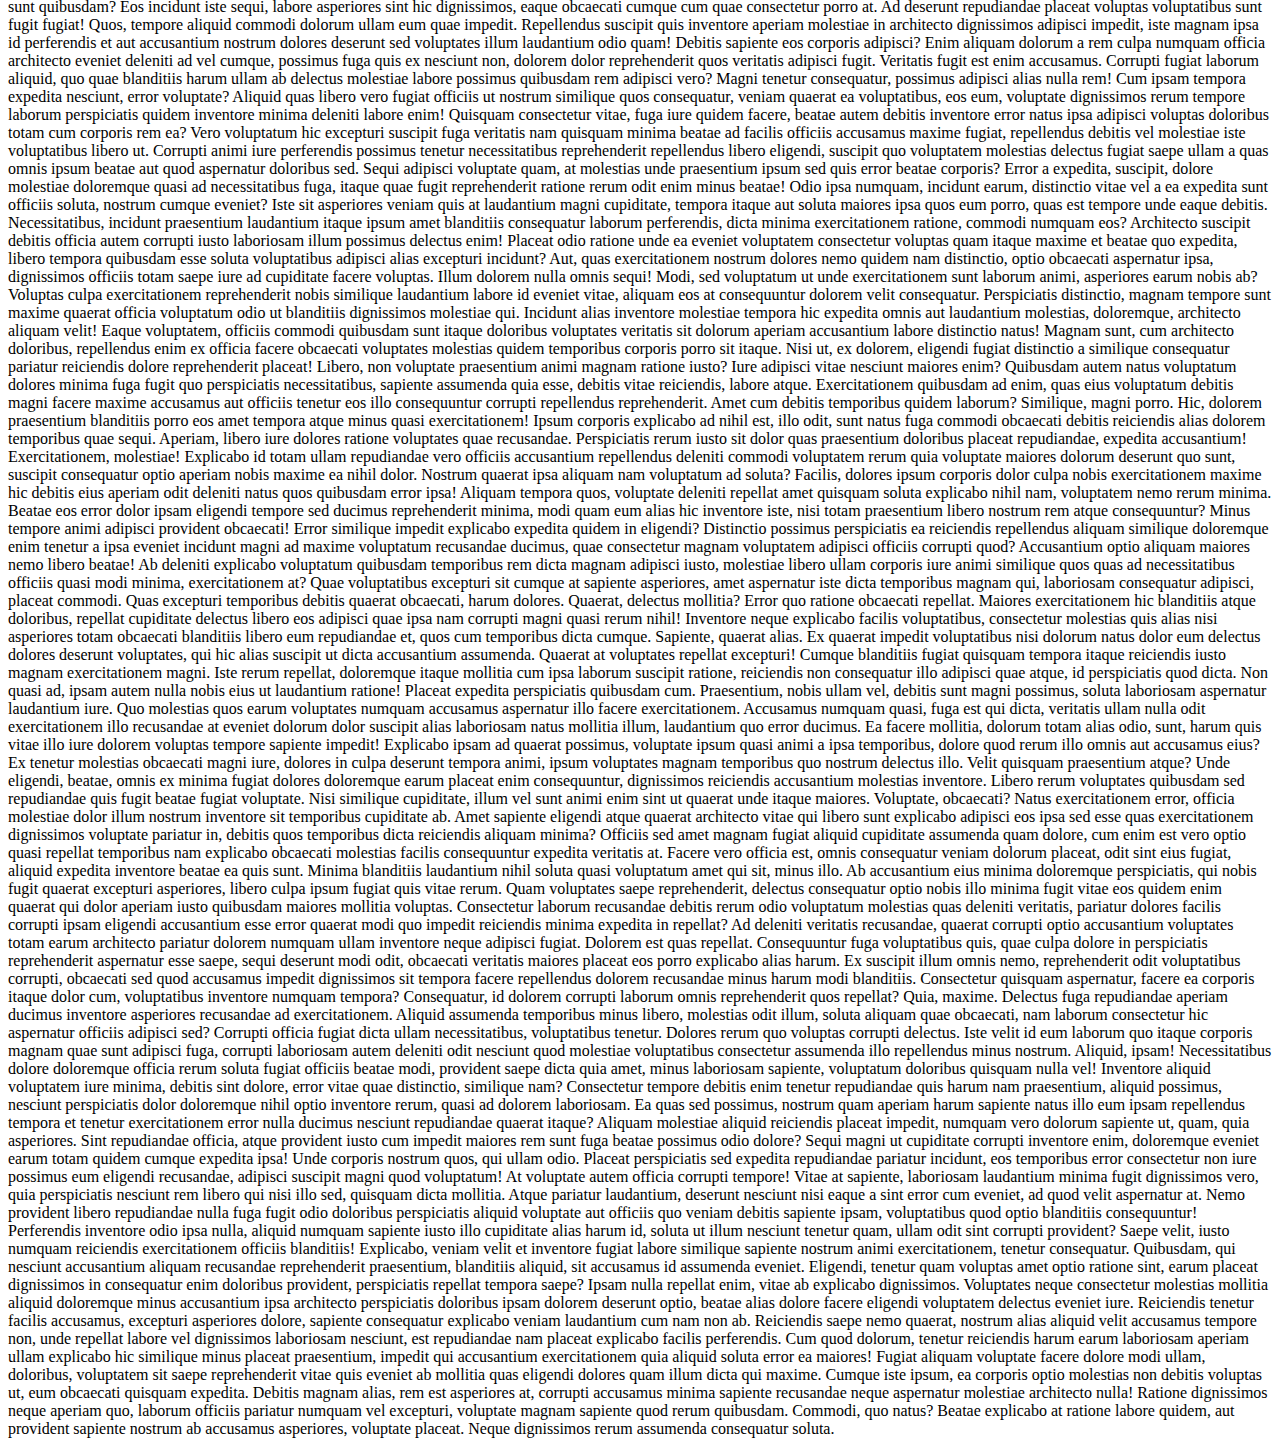
==== commit 49d93e6c: "abc" ====
--- a/Myresume.html
+++ b/Myresume.html
@@ -13,7 +13,7 @@
     <table>
         <tr>
             <td>
-                <a href="https://github.com/adarsh860">
+                <!-- <a href="https://github.com/adarsh860"> -->
                     <img style="float: left;" width="300" src="https://avatars.githubusercontent.com/u/109974812?s=400&u=69855390477dc1539f4299f15047348e0a2b1199&v=4" alt="Anuj Kumar Sharma's Photo">
                 </a>    
             </td>
